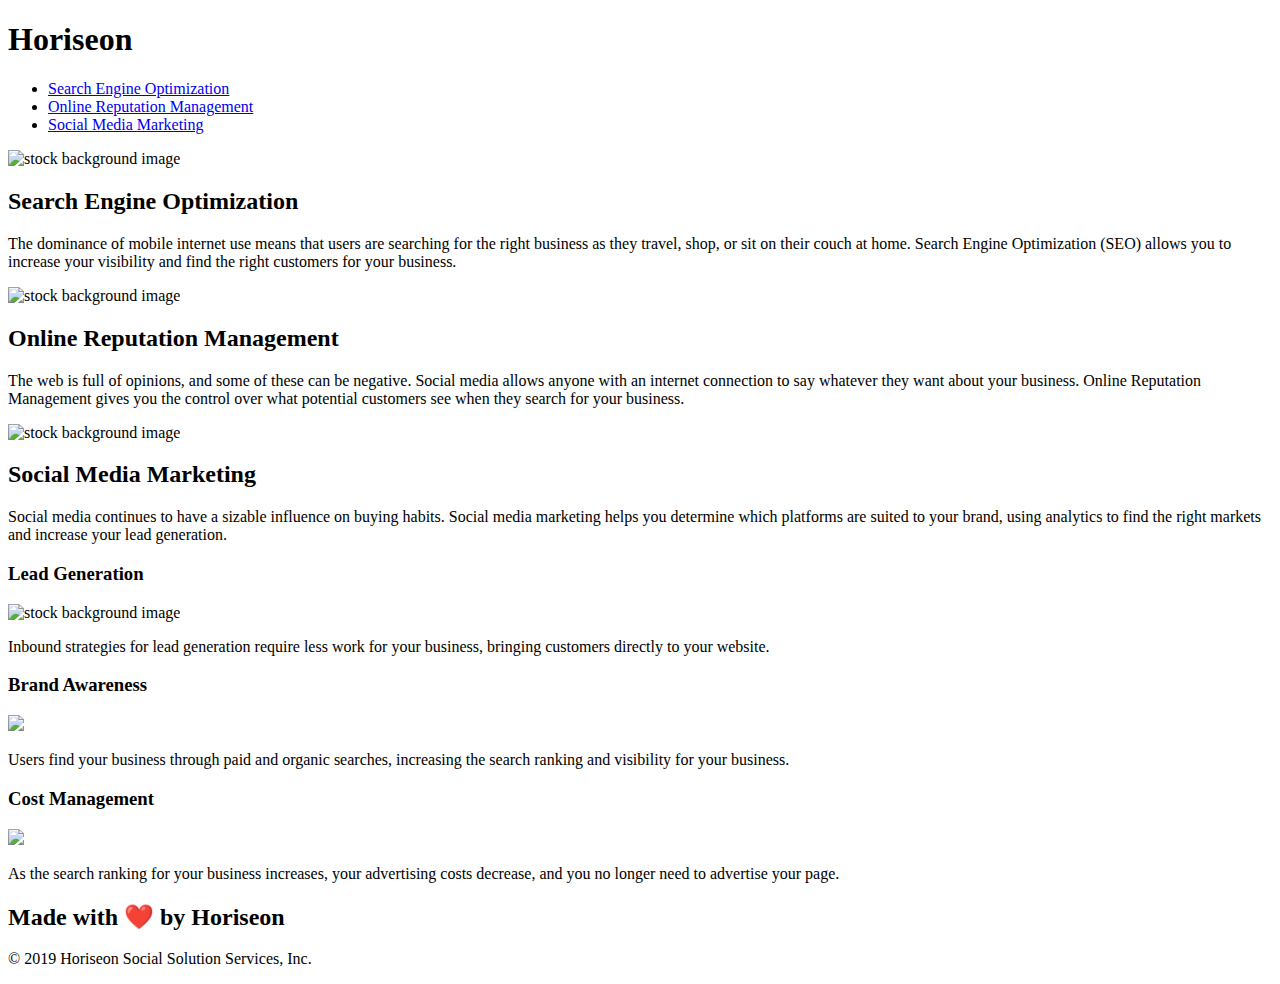
==== index.html @ 2a6ffd29 "update" ====
<!DOCTYPE html>
<html lang="en-us">

<head>
    <meta charset="UTF-8" />
    <link rel="stylesheet" href="./css/style.css">
    <title>Horiseon</title>
</head>

<body>
    <div class="header">
        <h1>Hori<span class="seo">seo</span>n</h1>
        <div>
            <ul>
                <li>
                    <a href="#search-engine-optimization">Search Engine Optimization</a>
                </li>
                <li>
                    <a href="#online-reputation-management">Online Reputation Management</a>
                </li>
                <li>
                    <a href="#social-media-marketing">Social Media Marketing</a>
                </li>
            </ul>
        </div>
    </div>
    <div class="hero"></div>
        <div class="content">
        <div id="search-engine-optimization" class="search-engine-optimization general-services">
            <img src="./images/search-engine-optimization.jpg" alt ="stock background image" class="float-left" />
            <h2>Search Engine Optimization</h2>
            <p>
                The dominance of mobile internet use means that users are searching for the right business as they travel, shop, or sit on their couch at home. Search Engine Optimization (SEO) allows you to increase your visibility and find the right customers for your business.
            </p>
        </div>
        <div id="online-reputation-management" class="online-reputation-management general-services">
            <img src="./images/online-reputation-management.jpg" alt="stock background image" class="float-right" />
            <h2>Online Reputation Management</h2>
            <p>
                The web is full of opinions, and some of these can be negative. Social media allows anyone with an internet connection to say whatever they want about your business. Online Reputation Management gives you the control over what potential customers see when they search for your business.
            </p>
        </div>
        <div id="social-media-marketing" class="social-media-marketing general-services">
            <img src="./images/social-media-marketing.jpg" alt="stock background image" class="float-left" />
            <h2>Social Media Marketing</h2>
            <p>
                Social media continues to have a sizable influence on buying habits. Social media marketing helps you determine which platforms are suited to your brand, using analytics to find the right markets and increase your lead generation.
            </p>
        </div>
    </div>
    <aside class="benefits">
        <div class="benefit-lead general-benefit">
            <h3>Lead Generation</h3>
            <img src="./images/lead-generation.png" alt="stock background image"/>
            <p>
                Inbound strategies for lead generation require less work for your business, bringing customers directly to your website.
            </p>
        </div>
        <div class="benefit-brand general-benefit">
            <h3>Brand Awareness</h3>
            <img src="./images/brand-awareness.png" />
            <p>
                Users find your business through paid and organic searches, increasing the search ranking and visibility for your business.
            </p>
        </div>
        <div class="benefit-cost general-benefit">
            <h3>Cost Management</h3>
            <img src="./images/cost-management.png"></img>
            <p>
                As the search ranking for your business increases, your advertising costs decrease, and you no longer need to advertise your page.
            </p>
        </div>
    </aside>
    <footer class="footer">
        <h2>Made with ❤️️ by Horiseon</h2>
        <p>
            &copy; 2019 Horiseon Social Solution Services, Inc.
        </p>
    </footer>
</body>

</html>
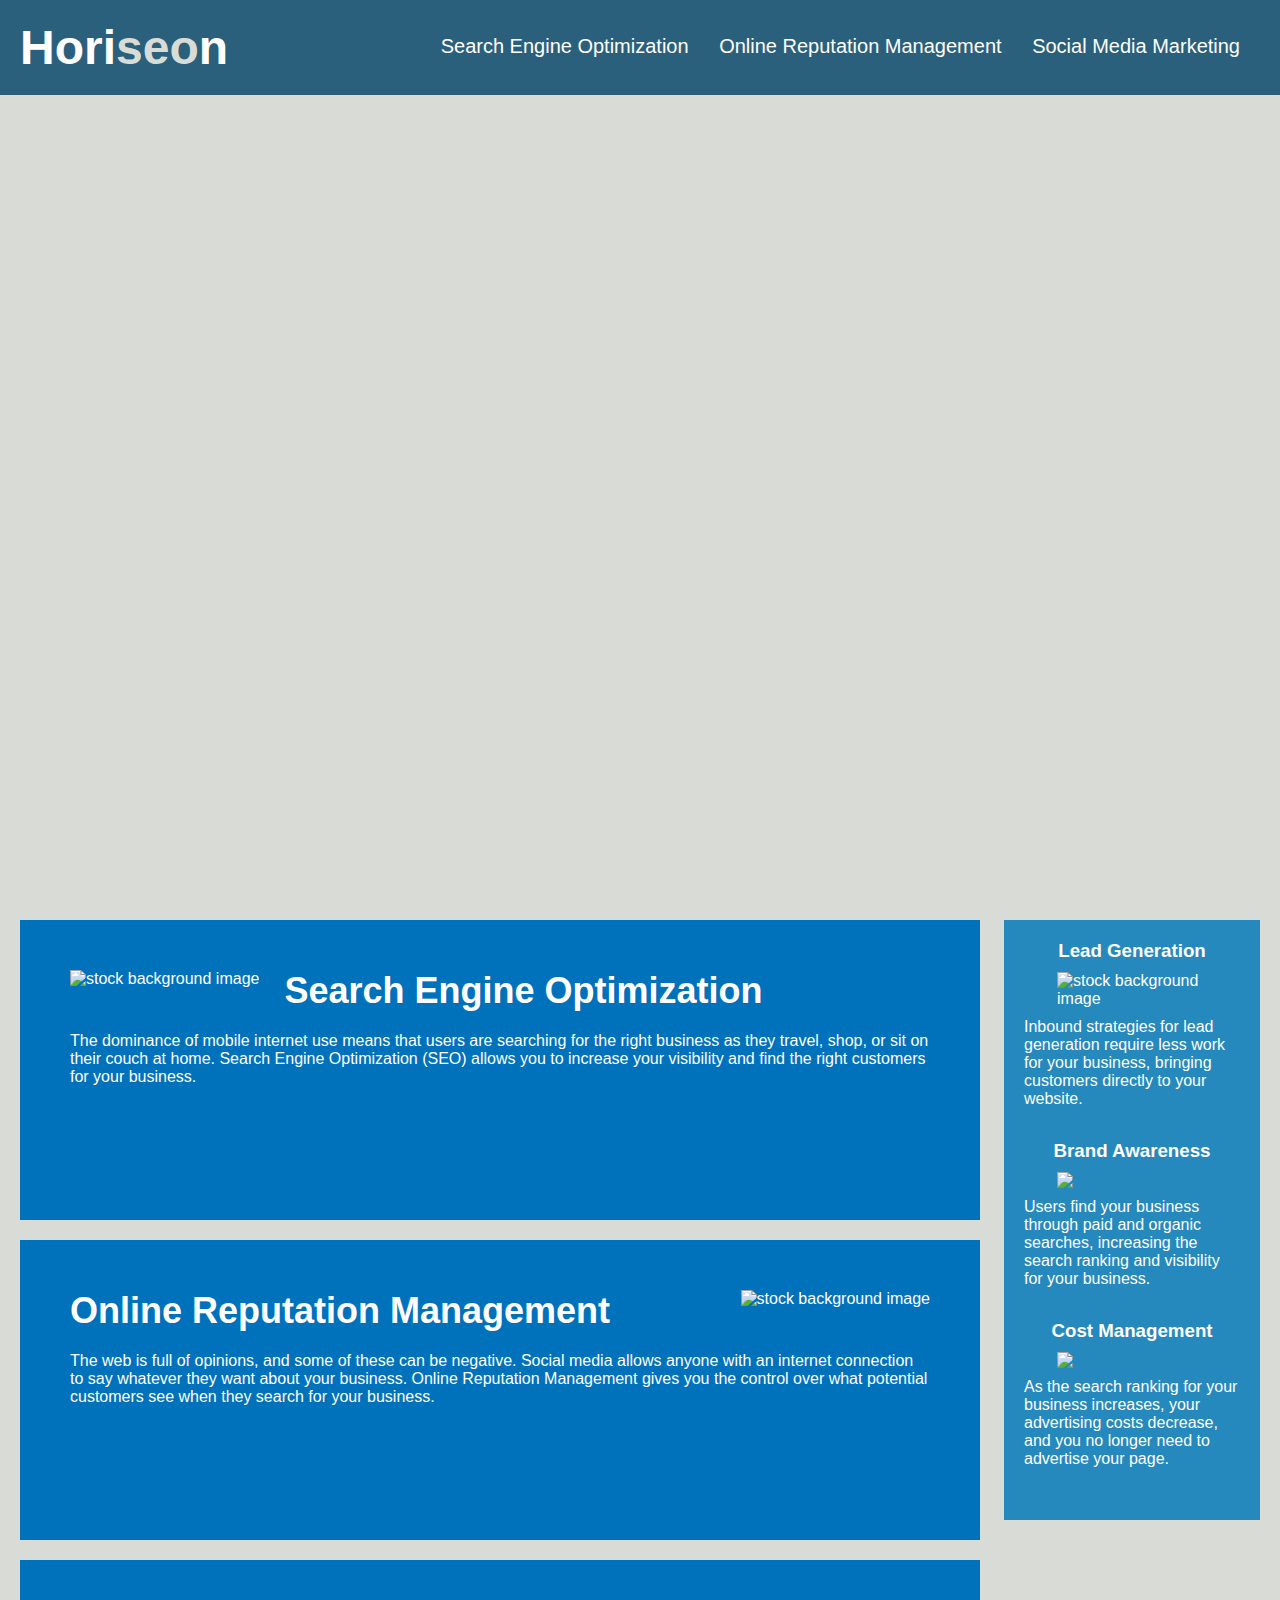
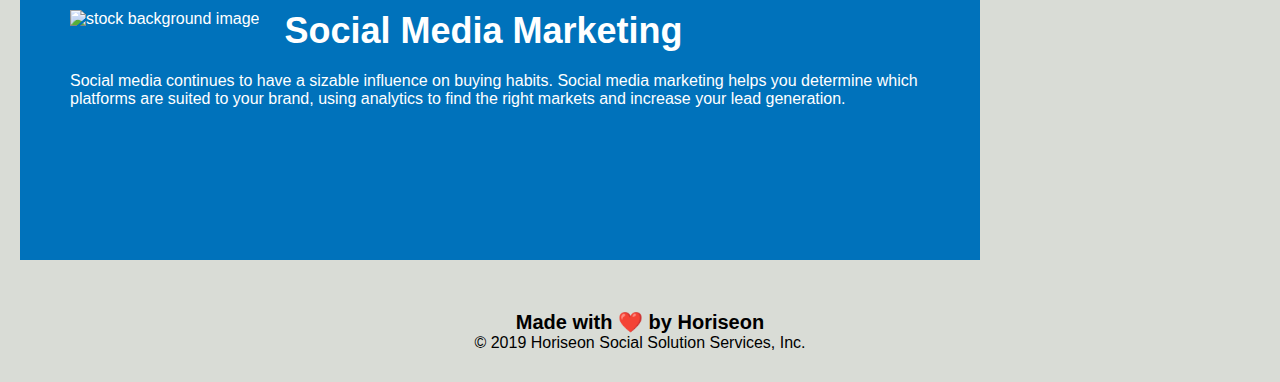
==== commit 6aa9e347: "updated file structure" ====
--- a/index.html
+++ b/index.html
@@ -3,7 +3,7 @@
 
 <head>
     <meta charset="UTF-8" />
-    <link rel="stylesheet" href="./css/style.css">
+    <link rel="stylesheet" href="./assets/css/style.css">
     <title>Horiseon</title>
 </head>
 
--- a/assets/css/style.css
+++ b/assets/css/style.css
@@ -0,0 +1,139 @@
+* {
+    box-sizing: border-box;
+    padding: 0;
+    margin: 0;
+}
+
+body {
+    background-color: #d9dcd6;
+}
+
+.header {
+    padding: 20px;
+    font-family: 'Trebuchet MS', 'Lucida Sans Unicode', 'Lucida Grande', 'Lucida Sans', Arial, sans-serif;
+    background-color: #2a607c;
+    color: #ffffff;
+}
+
+.header h1 {
+    display: inline-block;
+    font-size: 48px;
+}
+
+.header h1 .seo {
+    color: #d9dcd6;
+}
+
+.header div {
+    padding-top: 15px;
+    margin-right: 20px;
+    float: right;
+    font-family: 'Gill Sans', 'Gill Sans MT', Calibri, 'Trebuchet MS', sans-serif;
+    font-size: 20px;
+}
+
+.header div ul {
+    list-style-type: none;
+}
+
+.header div ul li {
+    display: inline-block;
+    margin-left: 25px;
+}
+
+a {
+    color: #ffffff;
+    text-decoration: none;
+}
+
+p {
+    font-size: 16px;
+}
+
+.hero {
+    height: 800px;
+    width: 100%;
+    margin-bottom: 25px;
+    background-image: url("../images/digital-marketing-meeting.jpg");
+    background-size: cover;
+    background-position: center;
+}
+
+.float-left {
+    float: left;
+    margin-right: 25px;
+}
+
+.float-right {
+    float: right;
+    margin-left: 25px;
+}
+
+.content {
+    width: 75%;
+    display: inline-block;
+    margin-left: 20px;
+}
+
+.benefits {
+    margin-right: 20px;
+    padding: 20px;
+    clear: both;
+    float: right;
+    width: 20%;
+    height: 100%;
+    font-family: 'Gill Sans', 'Gill Sans MT', Calibri, 'Trebuchet MS', sans-serif;
+    background-color: #2589bd;
+}
+
+.general-benefit {
+    margin-bottom: 32px;
+    color: #ffffff;
+}
+
+
+
+.general-benefit h3{
+    margin-bottom: 10px;
+    text-align: center;
+}
+
+
+.general-benefit img {
+    display: block;
+    margin: 10px auto;
+    max-width: 150px;
+}
+
+
+.general-services {
+    margin-bottom: 20px;
+    padding: 50px;
+    height: 300px;
+    font-family: 'Gill Sans', 'Gill Sans MT', Calibri, 'Trebuchet MS', sans-serif;
+    background-color: #0072bb;
+    color: #ffffff;
+}
+
+
+.general-services img {
+    max-height: 200px;
+}
+
+
+.general-services h2 {
+    margin-bottom: 20px;
+    font-size: 36px;
+}
+
+
+.footer {
+    padding: 30px;
+    clear: both;
+    font-family: 'Trebuchet MS', 'Lucida Sans Unicode', 'Lucida Grande', 'Lucida Sans', Arial, sans-serif;
+    text-align: center;
+}
+
+.footer h2 {
+    font-size: 20px;
+}
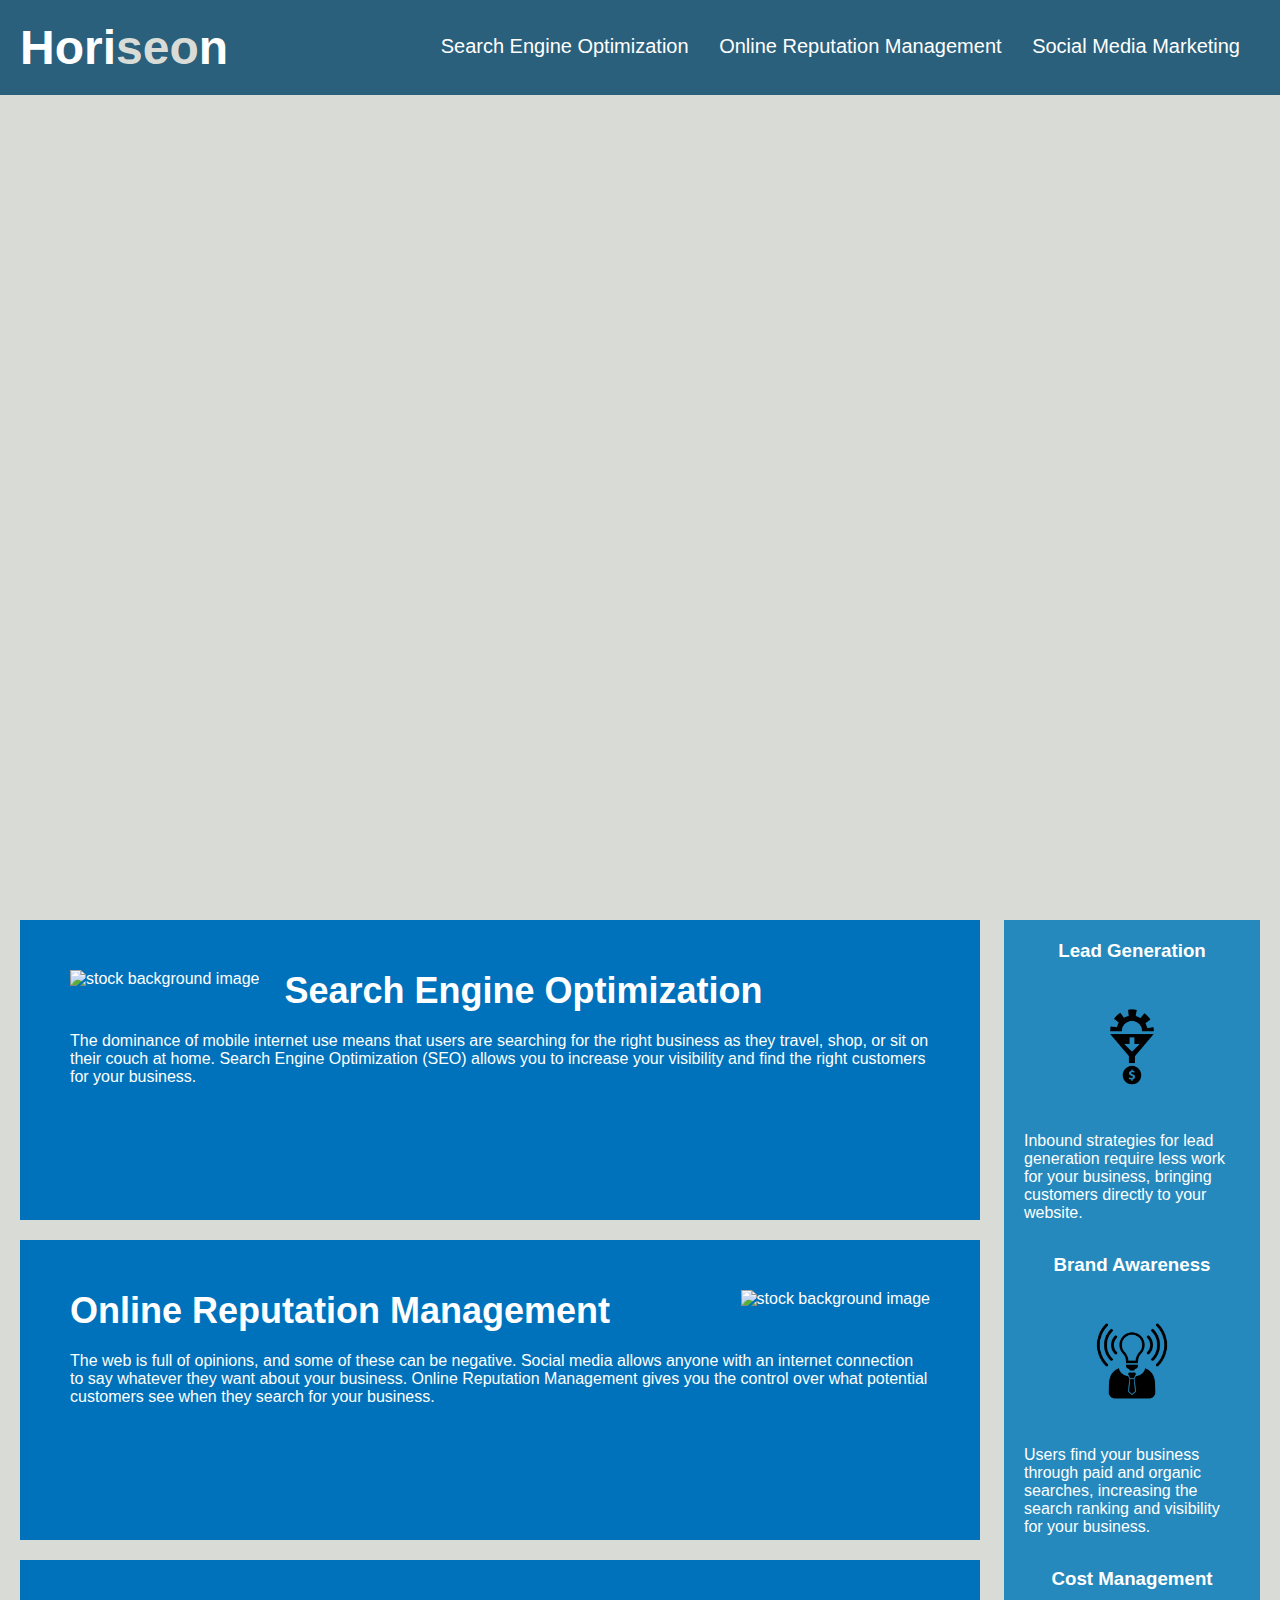
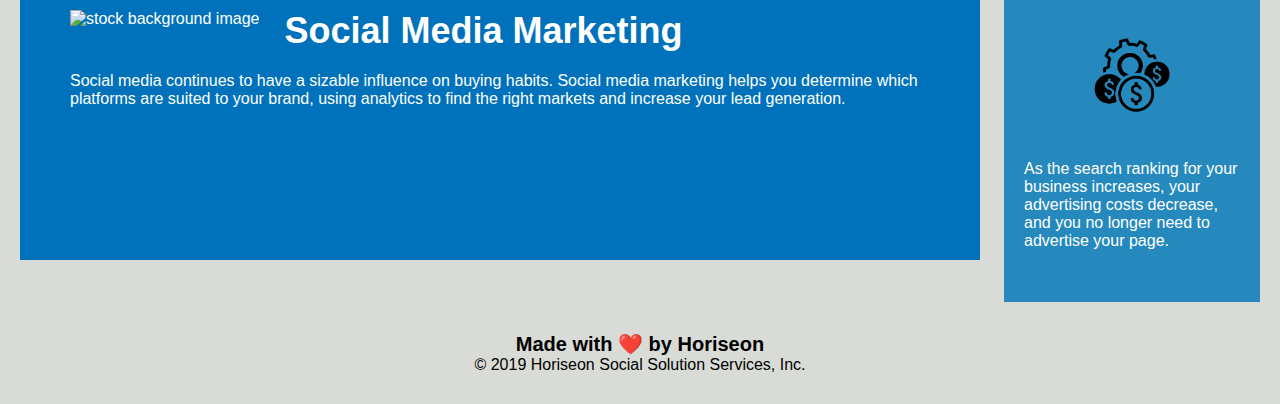
==== commit b411f72f: "fixed srcs" ====
--- a/index.html
+++ b/index.html
@@ -27,21 +27,21 @@
     <div class="hero"></div>
         <div class="content">
         <div id="search-engine-optimization" class="search-engine-optimization general-services">
-            <img src="./images/search-engine-optimization.jpg" alt ="stock background image" class="float-left" />
+            <img src="./assets/images/search-engine-optimization.jpg" alt ="stock background image" class="float-left" />
             <h2>Search Engine Optimization</h2>
             <p>
                 The dominance of mobile internet use means that users are searching for the right business as they travel, shop, or sit on their couch at home. Search Engine Optimization (SEO) allows you to increase your visibility and find the right customers for your business.
             </p>
         </div>
         <div id="online-reputation-management" class="online-reputation-management general-services">
-            <img src="./images/online-reputation-management.jpg" alt="stock background image" class="float-right" />
+            <img src="./assets/images/online-reputation-management.jpg" alt="stock background image" class="float-right" />
             <h2>Online Reputation Management</h2>
             <p>
                 The web is full of opinions, and some of these can be negative. Social media allows anyone with an internet connection to say whatever they want about your business. Online Reputation Management gives you the control over what potential customers see when they search for your business.
             </p>
         </div>
         <div id="social-media-marketing" class="social-media-marketing general-services">
-            <img src="./images/social-media-marketing.jpg" alt="stock background image" class="float-left" />
+            <img src="./assets/images/social-media-marketing.jpg" alt="stock background image" class="float-left" />
             <h2>Social Media Marketing</h2>
             <p>
                 Social media continues to have a sizable influence on buying habits. Social media marketing helps you determine which platforms are suited to your brand, using analytics to find the right markets and increase your lead generation.
@@ -51,21 +51,21 @@
     <aside class="benefits">
         <div class="benefit-lead general-benefit">
             <h3>Lead Generation</h3>
-            <img src="./images/lead-generation.png" alt="stock background image"/>
+            <img src="./assets/images/lead-generation.png" alt="stock background image"/>
             <p>
                 Inbound strategies for lead generation require less work for your business, bringing customers directly to your website.
             </p>
         </div>
         <div class="benefit-brand general-benefit">
             <h3>Brand Awareness</h3>
-            <img src="./images/brand-awareness.png" />
+            <img src="./assets/images/brand-awareness.png" alt="stock background image"/>
             <p>
                 Users find your business through paid and organic searches, increasing the search ranking and visibility for your business.
             </p>
         </div>
         <div class="benefit-cost general-benefit">
             <h3>Cost Management</h3>
-            <img src="./images/cost-management.png"></img>
+            <img src="./assets/images/cost-management.png" alt="stock background image"/>
             <p>
                 As the search ranking for your business increases, your advertising costs decrease, and you no longer need to advertise your page.
             </p>
